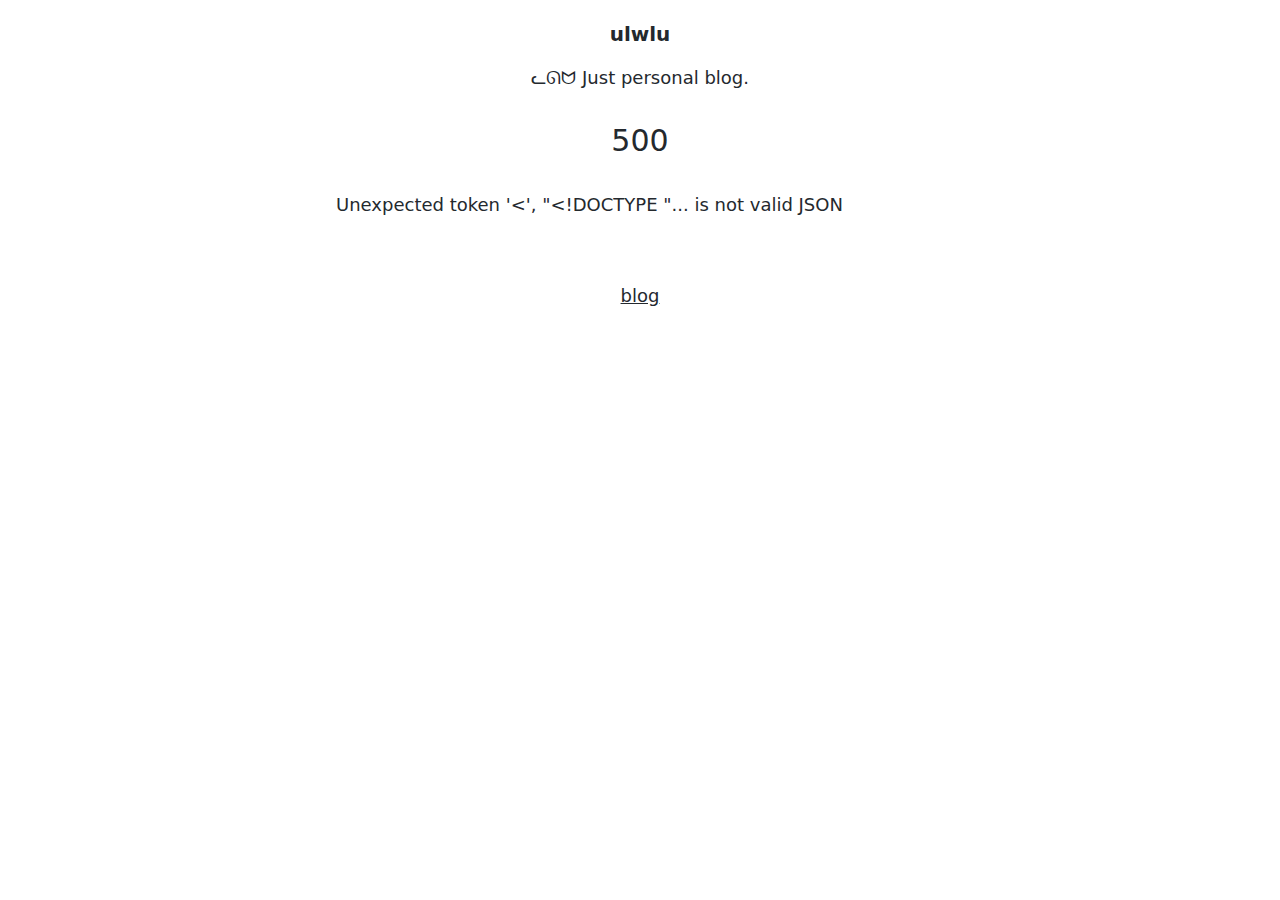
==== blog/index.html @ afa98e2f "deploy: 340b9032039758e980ff5616195ef2ba4956fa53" ====
<!doctype html> <html lang=en> <head> <meta charset=utf-8> <meta content="width=device-width,initial-scale=1" name=viewport> <base href=/ > <link href=manifest.json rel=manifest crossorigin=use-credentials> <link href=favicon.png rel=icon type=image/png> <meta content="ᓚᘏᗢ zzz...｡oＯ" property=og:description> <meta content=website property=og:type> <meta content=https://ulwlu.netlify.app/icon.jpg property=og:image> <meta content=https://ulwlu.netlify.app/icon.jpg name=twitter:image> <script>__SAPPER__={baseUrl:"",preloaded:[void 0,{posts:[{slug:"created-pixel-by-react",title:"ドット絵を初めて書いてみた",pubdate:"Sun Jan 03 2021"},{slug:"renewed-blog",title:"ブログを新しくした",pubdate:"Sat Jan 02 2021"}]}]};if('serviceWorker' in navigator)navigator.serviceWorker.register('/service-worker.js');var s=document.createElement("script");try{new Function("if(0)import('')")();s.src="/client/client.fdea0507.js";s.type="module";s.crossOrigin="use-credentials";}catch(e){s.src="/client/shimport@2.0.4.js";s.setAttribute("data-main","/client/client.fdea0507.js")}document.head.appendChild(s)</script> <link href=client/client-a1bc9148.css rel=stylesheet> <title>ulwlu's blog</title><meta content="ulwlu's blog" property=og:title data-svelte=svelte-4e9uzw> <link href=/client/client.fdea0507.js rel=modulepreload as=script crossorigin=use-credentials><link href=/client/client-a1bc9148.css rel=preload as=style><link href=/client/index.99652dc4.js rel=modulepreload as=script crossorigin=use-credentials><link href=/client/inject_styles.5607aec6.js rel=modulepreload as=script crossorigin=use-credentials></head> <body> <div id=sapper> <header><a href=/ rel=prefetch>ulwlu</a> <p>ᓚᘏᗢ Just personal blog.</header> <main> <div class=blog><div class=card><div class=meta><span class=date>Sun Jan 03 2021</span></div> <a href=blog/created-pixel-by-react rel=prefetch class=title>ドット絵を初めて書いてみた</a> </div><div class=card><div class=meta><span class=date>Sat Jan 02 2021</span></div> <a href=blog/renewed-blog rel=prefetch class=title>ブログを新しくした</a> </div></div></main> <footer><p><a href=blog>blog</a></footer></div>
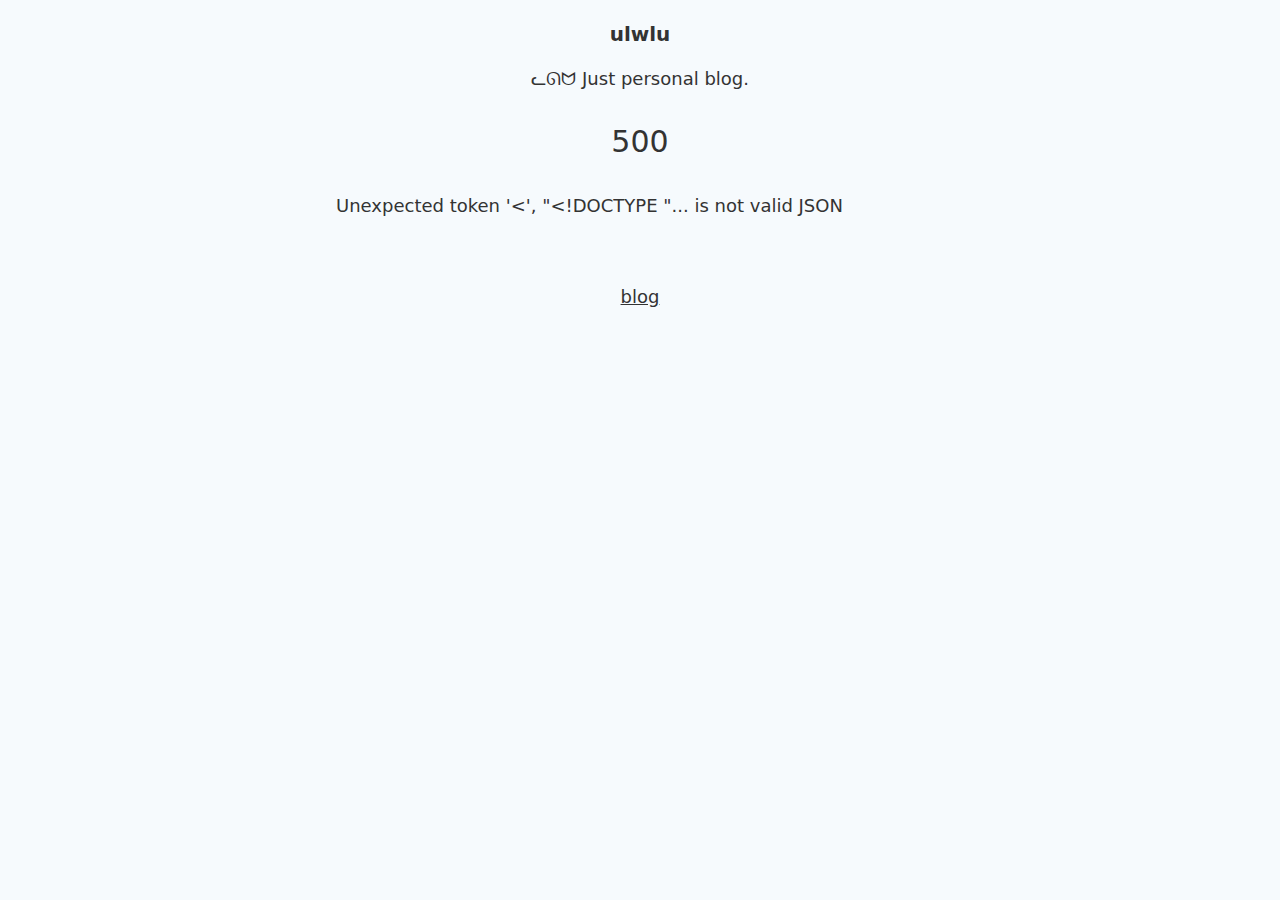
==== commit 6fa135b7: "deploy: 858c890928dcd673e0495667be1efb14e9f53c34" ====
--- a/blog/index.html
+++ b/blog/index.html
@@ -1 +1 @@
-<!doctype html> <html lang=en> <head> <meta charset=utf-8> <meta content="width=device-width,initial-scale=1" name=viewport> <base href=/ > <link href=manifest.json rel=manifest crossorigin=use-credentials> <link href=favicon.png rel=icon type=image/png> <meta content="ᓚᘏᗢ zzz...｡oＯ" property=og:description> <meta content=website property=og:type> <meta content=https://ulwlu.netlify.app/icon.jpg property=og:image> <meta content=https://ulwlu.netlify.app/icon.jpg name=twitter:image> <script>__SAPPER__={baseUrl:"",preloaded:[void 0,{posts:[{slug:"created-pixel-by-react",title:"ドット絵を初めて書いてみた",pubdate:"Sun Jan 03 2021"},{slug:"renewed-blog",title:"ブログを新しくした",pubdate:"Sat Jan 02 2021"}]}]};if('serviceWorker' in navigator)navigator.serviceWorker.register('/service-worker.js');var s=document.createElement("script");try{new Function("if(0)import('')")();s.src="/client/client.fdea0507.js";s.type="module";s.crossOrigin="use-credentials";}catch(e){s.src="/client/shimport@2.0.4.js";s.setAttribute("data-main","/client/client.fdea0507.js")}document.head.appendChild(s)</script> <link href=client/client-a1bc9148.css rel=stylesheet> <title>ulwlu's blog</title><meta content="ulwlu's blog" property=og:title data-svelte=svelte-4e9uzw> <link href=/client/client.fdea0507.js rel=modulepreload as=script crossorigin=use-credentials><link href=/client/client-a1bc9148.css rel=preload as=style><link href=/client/index.99652dc4.js rel=modulepreload as=script crossorigin=use-credentials><link href=/client/inject_styles.5607aec6.js rel=modulepreload as=script crossorigin=use-credentials></head> <body> <div id=sapper> <header><a href=/ rel=prefetch>ulwlu</a> <p>ᓚᘏᗢ Just personal blog.</header> <main> <div class=blog><div class=card><div class=meta><span class=date>Sun Jan 03 2021</span></div> <a href=blog/created-pixel-by-react rel=prefetch class=title>ドット絵を初めて書いてみた</a> </div><div class=card><div class=meta><span class=date>Sat Jan 02 2021</span></div> <a href=blog/renewed-blog rel=prefetch class=title>ブログを新しくした</a> </div></div></main> <footer><p><a href=blog>blog</a></footer></div> +<!doctype html> <html lang=en> <head> <meta charset=utf-8> <meta content="width=device-width,initial-scale=1" name=viewport> <base href=/ > <link href=manifest.json rel=manifest crossorigin=use-credentials> <link href=favicon.png rel=icon type=image/png> <meta content="ᓚᘏᗢ zzz...｡oＯ" property=og:description> <meta content=website property=og:type> <meta content=https://ulwlu.netlify.app/icon.jpg property=og:image> <meta content=https://ulwlu.netlify.app/icon.jpg name=twitter:image> <script>__SAPPER__={baseUrl:"",preloaded:[void 0,{posts:[{slug:"created-pixel-by-react",title:"ドット絵を初めて書いてみた",pubdate:"Sun Jan 03 2021"},{slug:"renewed-blog",title:"ブログを新しくした",pubdate:"Sat Jan 02 2021"}]}]};if('serviceWorker' in navigator)navigator.serviceWorker.register('/service-worker.js');var s=document.createElement("script");try{new Function("if(0)import('')")();s.src="/client/client.fdea0507.js";s.type="module";s.crossOrigin="use-credentials";}catch(e){s.src="/client/shimport@2.0.4.js";s.setAttribute("data-main","/client/client.fdea0507.js")}document.head.appendChild(s)</script> <link href=client/client-f44a1dca.css rel=stylesheet> <title>ulwlu's blog</title><meta content="ulwlu's blog" property=og:title data-svelte=svelte-4e9uzw> <link href=/client/client.fdea0507.js rel=modulepreload as=script crossorigin=use-credentials><link href=/client/client-f44a1dca.css rel=preload as=style><link href=/client/index.99652dc4.js rel=modulepreload as=script crossorigin=use-credentials><link href=/client/inject_styles.5607aec6.js rel=modulepreload as=script crossorigin=use-credentials></head> <body> <div id=sapper> <header><a href=/ rel=prefetch>ulwlu</a> <p>ᓚᘏᗢ Just personal blog.</header> <main> <div class=blog><div class=card><div class=meta><span class=date>Sun Jan 03 2021</span></div> <a href=blog/created-pixel-by-react rel=prefetch class=title>ドット絵を初めて書いてみた</a> </div><div class=card><div class=meta><span class=date>Sat Jan 02 2021</span></div> <a href=blog/renewed-blog rel=prefetch class=title>ブログを新しくした</a> </div></div></main> <footer><p><a href=blog>blog</a></footer></div> 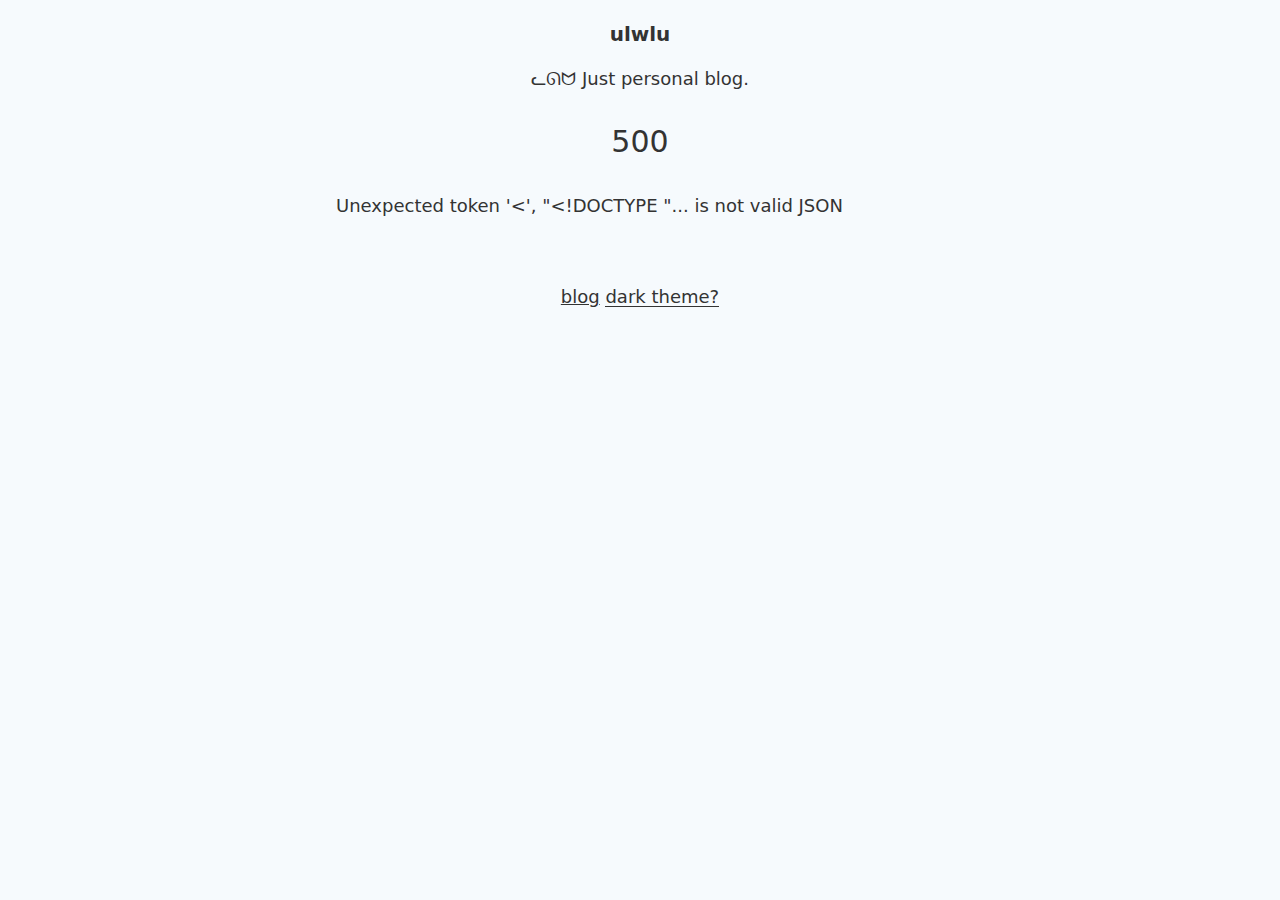
==== commit 7277e7d2: "deploy: 38bc1d5c51b5ec91bca982d6d3199b6129c8d2b6" ====
--- a/blog/index.html
+++ b/blog/index.html
@@ -1 +1 @@
-<!doctype html> <html lang=en> <head> <meta charset=utf-8> <meta content="width=device-width,initial-scale=1" name=viewport> <base href=/ > <link href=manifest.json rel=manifest crossorigin=use-credentials> <link href=favicon.png rel=icon type=image/png> <meta content="ᓚᘏᗢ zzz...｡oＯ" property=og:description> <meta content=website property=og:type> <meta content=https://ulwlu.netlify.app/icon.jpg property=og:image> <meta content=https://ulwlu.netlify.app/icon.jpg name=twitter:image> <script>__SAPPER__={baseUrl:"",preloaded:[void 0,{posts:[{slug:"created-pixel-by-react",title:"ドット絵を初めて書いてみた",pubdate:"Sun Jan 03 2021"},{slug:"renewed-blog",title:"ブログを新しくした",pubdate:"Sat Jan 02 2021"}]}]};if('serviceWorker' in navigator)navigator.serviceWorker.register('/service-worker.js');var s=document.createElement("script");try{new Function("if(0)import('')")();s.src="/client/client.fdea0507.js";s.type="module";s.crossOrigin="use-credentials";}catch(e){s.src="/client/shimport@2.0.4.js";s.setAttribute("data-main","/client/client.fdea0507.js")}document.head.appendChild(s)</script> <link href=client/client-f44a1dca.css rel=stylesheet> <title>ulwlu's blog</title><meta content="ulwlu's blog" property=og:title data-svelte=svelte-4e9uzw> <link href=/client/client.fdea0507.js rel=modulepreload as=script crossorigin=use-credentials><link href=/client/client-f44a1dca.css rel=preload as=style><link href=/client/index.99652dc4.js rel=modulepreload as=script crossorigin=use-credentials><link href=/client/inject_styles.5607aec6.js rel=modulepreload as=script crossorigin=use-credentials></head> <body> <div id=sapper> <header><a href=/ rel=prefetch>ulwlu</a> <p>ᓚᘏᗢ Just personal blog.</header> <main> <div class=blog><div class=card><div class=meta><span class=date>Sun Jan 03 2021</span></div> <a href=blog/created-pixel-by-react rel=prefetch class=title>ドット絵を初めて書いてみた</a> </div><div class=card><div class=meta><span class=date>Sat Jan 02 2021</span></div> <a href=blog/renewed-blog rel=prefetch class=title>ブログを新しくした</a> </div></div></main> <footer><p><a href=blog>blog</a></footer></div> +<!doctype html> <html lang=en> <head> <meta charset=utf-8> <meta content="width=device-width,initial-scale=1" name=viewport> <base href=/ > <link href=manifest.json rel=manifest crossorigin=use-credentials> <link href=favicon.png rel=icon type=image/png> <meta content="ᓚᘏᗢ zzz...｡oＯ" property=og:description> <meta content=website property=og:type> <meta content=https://ulwlu.netlify.app/icon.jpg property=og:image> <meta content=https://ulwlu.netlify.app/icon.jpg name=twitter:image> <script>__SAPPER__={baseUrl:"",preloaded:[void 0,{posts:[{slug:"created-pixel-by-react",title:"ドット絵を初めて書いてみた",pubdate:"Sun Jan 03 2021"},{slug:"renewed-blog",title:"ブログを新しくした",pubdate:"Sat Jan 02 2021"}]}]};if('serviceWorker' in navigator)navigator.serviceWorker.register('/service-worker.js');var s=document.createElement("script");try{new Function("if(0)import('')")();s.src="/client/client.02da3573.js";s.type="module";s.crossOrigin="use-credentials";}catch(e){s.src="/client/shimport@2.0.4.js";s.setAttribute("data-main","/client/client.02da3573.js")}document.head.appendChild(s)</script> <link href=client/client-5771da78.css rel=stylesheet> <title>ulwlu's blog</title><meta content="ulwlu's blog" property=og:title data-svelte=svelte-4e9uzw> <link href=/client/client.02da3573.js rel=modulepreload as=script crossorigin=use-credentials><link href=/client/client-5771da78.css rel=preload as=style><link href=/client/index.4a221b9a.js rel=modulepreload as=script crossorigin=use-credentials><link href=/client/inject_styles.5607aec6.js rel=modulepreload as=script crossorigin=use-credentials></head> <body> <div id=sapper> <header><a href=/ rel=prefetch>ulwlu</a> <p>ᓚᘏᗢ Just personal blog.</header> <main> <div class=blog><div class=card><div class=meta><span class=date>Sun Jan 03 2021</span></div> <a href=blog/created-pixel-by-react rel=prefetch class=title>ドット絵を初めて書いてみた</a> </div><div class=card><div class=meta><span class=date>Sat Jan 02 2021</span></div> <a href=blog/renewed-blog rel=prefetch class=title>ブログを新しくした</a> </div></div></main> <footer><p><a href=blog>blog</a> <button>dark theme? </button></footer></div> 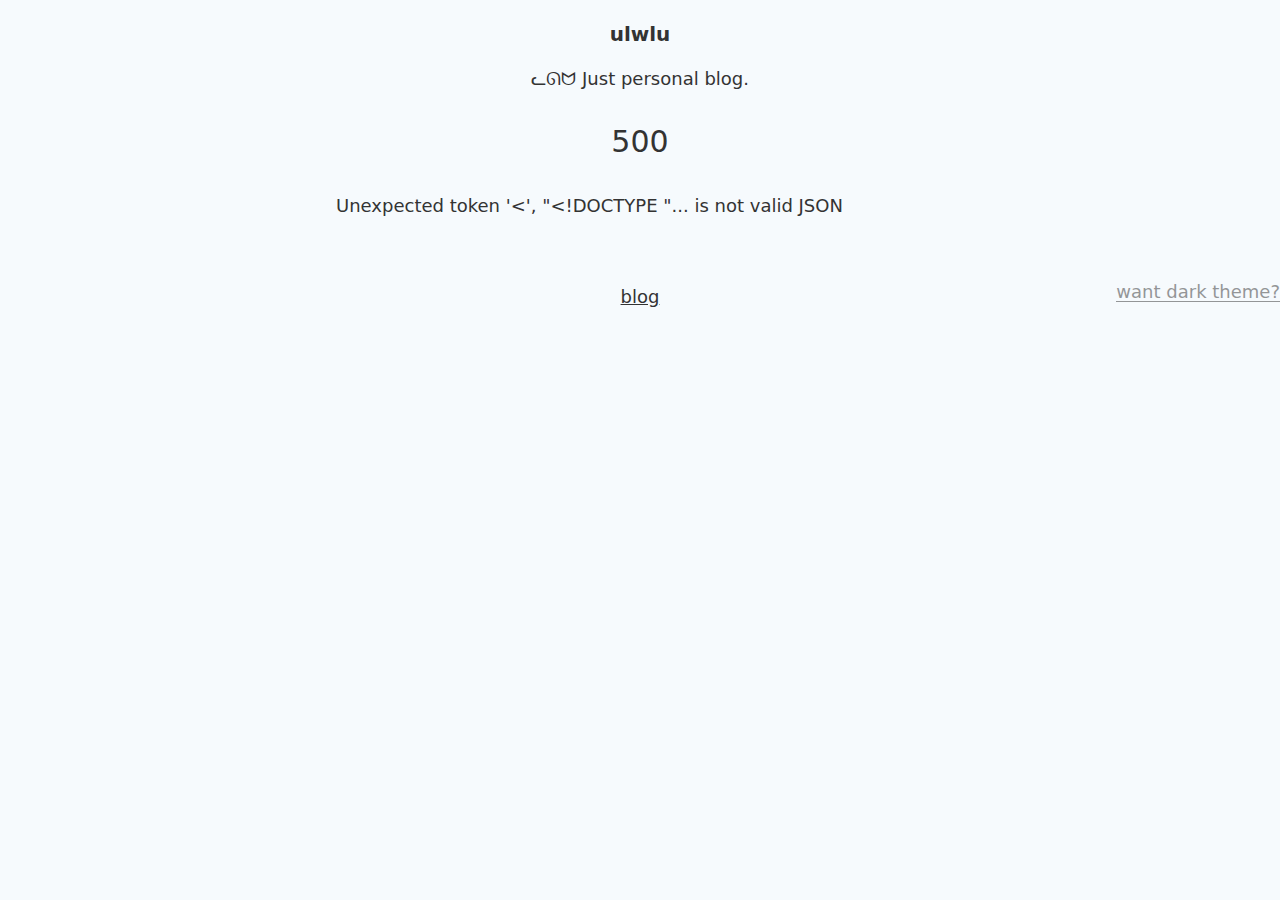
==== commit a4a0e979: "deploy: 48e06af79108cf8cd08807f82bb89893cf7f2d97" ====
--- a/blog/index.html
+++ b/blog/index.html
@@ -1 +1 @@
-<!doctype html> <html lang=en> <head> <meta charset=utf-8> <meta content="width=device-width,initial-scale=1" name=viewport> <base href=/ > <link href=manifest.json rel=manifest crossorigin=use-credentials> <link href=favicon.png rel=icon type=image/png> <meta content="ᓚᘏᗢ zzz...｡oＯ" property=og:description> <meta content=website property=og:type> <meta content=https://ulwlu.netlify.app/icon.jpg property=og:image> <meta content=https://ulwlu.netlify.app/icon.jpg name=twitter:image> <script>__SAPPER__={baseUrl:"",preloaded:[void 0,{posts:[{slug:"created-pixel-by-react",title:"ドット絵を初めて書いてみた",pubdate:"Sun Jan 03 2021"},{slug:"renewed-blog",title:"ブログを新しくした",pubdate:"Sat Jan 02 2021"}]}]};if('serviceWorker' in navigator)navigator.serviceWorker.register('/service-worker.js');var s=document.createElement("script");try{new Function("if(0)import('')")();s.src="/client/client.02da3573.js";s.type="module";s.crossOrigin="use-credentials";}catch(e){s.src="/client/shimport@2.0.4.js";s.setAttribute("data-main","/client/client.02da3573.js")}document.head.appendChild(s)</script> <link href=client/client-5771da78.css rel=stylesheet> <title>ulwlu's blog</title><meta content="ulwlu's blog" property=og:title data-svelte=svelte-4e9uzw> <link href=/client/client.02da3573.js rel=modulepreload as=script crossorigin=use-credentials><link href=/client/client-5771da78.css rel=preload as=style><link href=/client/index.4a221b9a.js rel=modulepreload as=script crossorigin=use-credentials><link href=/client/inject_styles.5607aec6.js rel=modulepreload as=script crossorigin=use-credentials></head> <body> <div id=sapper> <header><a href=/ rel=prefetch>ulwlu</a> <p>ᓚᘏᗢ Just personal blog.</header> <main> <div class=blog><div class=card><div class=meta><span class=date>Sun Jan 03 2021</span></div> <a href=blog/created-pixel-by-react rel=prefetch class=title>ドット絵を初めて書いてみた</a> </div><div class=card><div class=meta><span class=date>Sat Jan 02 2021</span></div> <a href=blog/renewed-blog rel=prefetch class=title>ブログを新しくした</a> </div></div></main> <footer><p><a href=blog>blog</a> <button>dark theme? </button></footer></div> +<!doctype html> <html lang=en> <head> <meta charset=utf-8> <meta content="width=device-width,initial-scale=1" name=viewport> <base href=/ > <link href=manifest.json rel=manifest crossorigin=use-credentials> <link href=favicon.png rel=icon type=image/png> <meta content="ᓚᘏᗢ zzz...｡oＯ" property=og:description> <meta content=website property=og:type> <meta content=https://ulwlu.netlify.app/icon.jpg property=og:image> <meta content=https://ulwlu.netlify.app/icon.jpg name=twitter:image> <script>__SAPPER__={baseUrl:"",preloaded:[void 0,{posts:[{slug:"created-pixel-by-react",title:"ドット絵を初めて書いてみた",pubdate:"Sun Jan 03 2021"},{slug:"renewed-blog",title:"ブログを新しくした",pubdate:"Sat Jan 02 2021"}]}]};if('serviceWorker' in navigator)navigator.serviceWorker.register('/service-worker.js');var s=document.createElement("script");try{new Function("if(0)import('')")();s.src="/client/client.c3ae29cb.js";s.type="module";s.crossOrigin="use-credentials";}catch(e){s.src="/client/shimport@2.0.4.js";s.setAttribute("data-main","/client/client.c3ae29cb.js")}document.head.appendChild(s)</script> <link href=client/client-2743423c.css rel=stylesheet> <title>ulwlu's blog</title><meta content="ulwlu's blog" property=og:title data-svelte=svelte-4e9uzw> <link href=/client/client.c3ae29cb.js rel=modulepreload as=script crossorigin=use-credentials><link href=/client/client-2743423c.css rel=preload as=style><link href=/client/index.55cb3e29.js rel=modulepreload as=script crossorigin=use-credentials><link href=/client/inject_styles.5607aec6.js rel=modulepreload as=script crossorigin=use-credentials></head> <body> <div id=sapper> <header><a href=/ rel=prefetch>ulwlu</a> <p>ᓚᘏᗢ Just personal blog.</header> <main> <div class=blog><div class=card><div class=meta><span class=date>Sun Jan 03 2021</span></div> <a href=blog/created-pixel-by-react rel=prefetch class=title>ドット絵を初めて書いてみた</a> </div><div class=card><div class=meta><span class=date>Sat Jan 02 2021</span></div> <a href=blog/renewed-blog rel=prefetch class=title>ブログを新しくした</a> </div></div></main> <footer><p><a href=blog>blog</a> <button>want dark theme? </button></footer></div> 